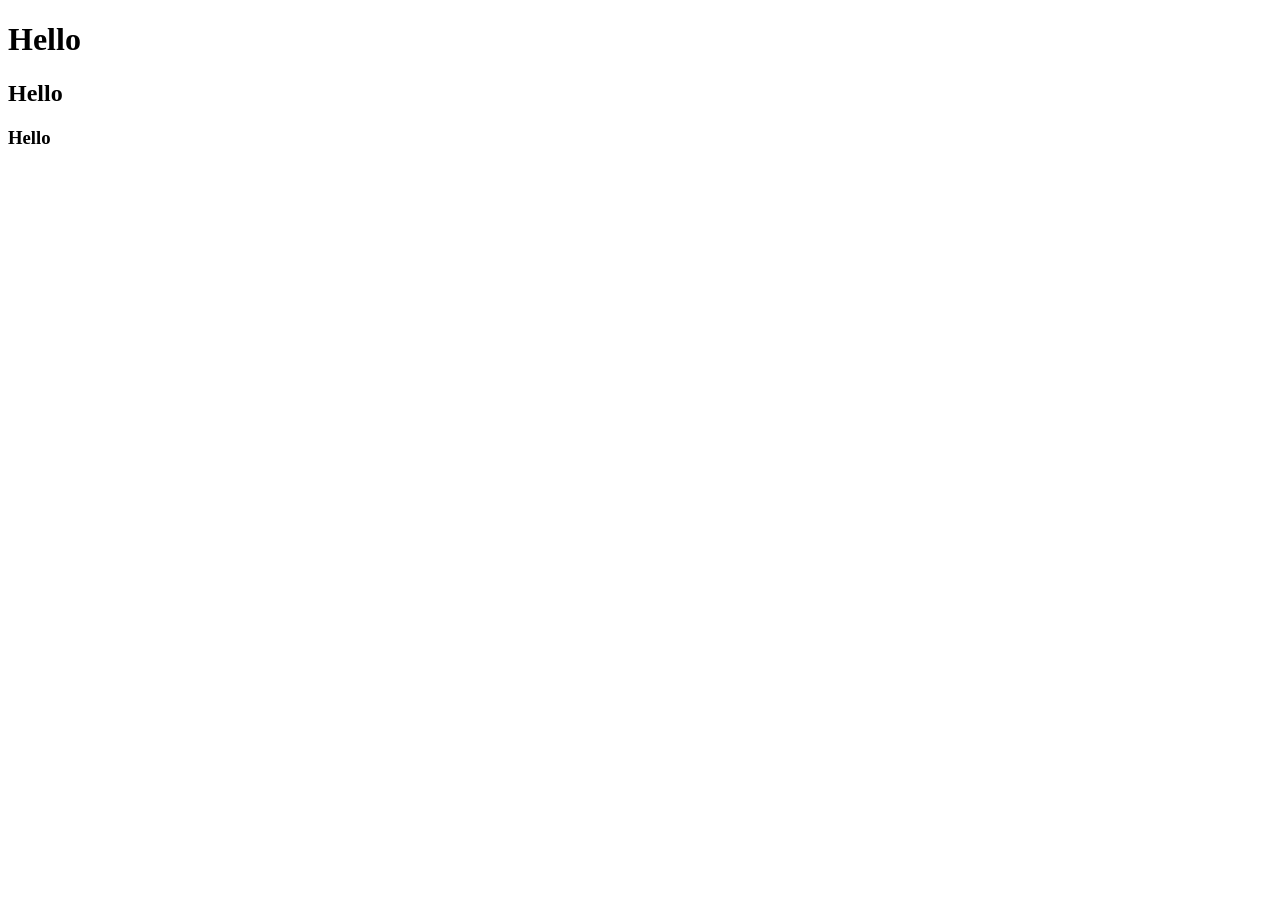
==== index.html @ 50a91ef4 "feat: update" ====
<!DOCTYPE html>
<html lang="en">
<head>
    <meta charset="UTF-8">
    <meta name="viewport" content="width=device-width, initial-scale=1.0">
    <title>Document</title>
</head>
<body>
    <h1>Hello</h1>
    <h2>Hello</h2>
    <h3>Hello</h3>
    
</body>
</html>
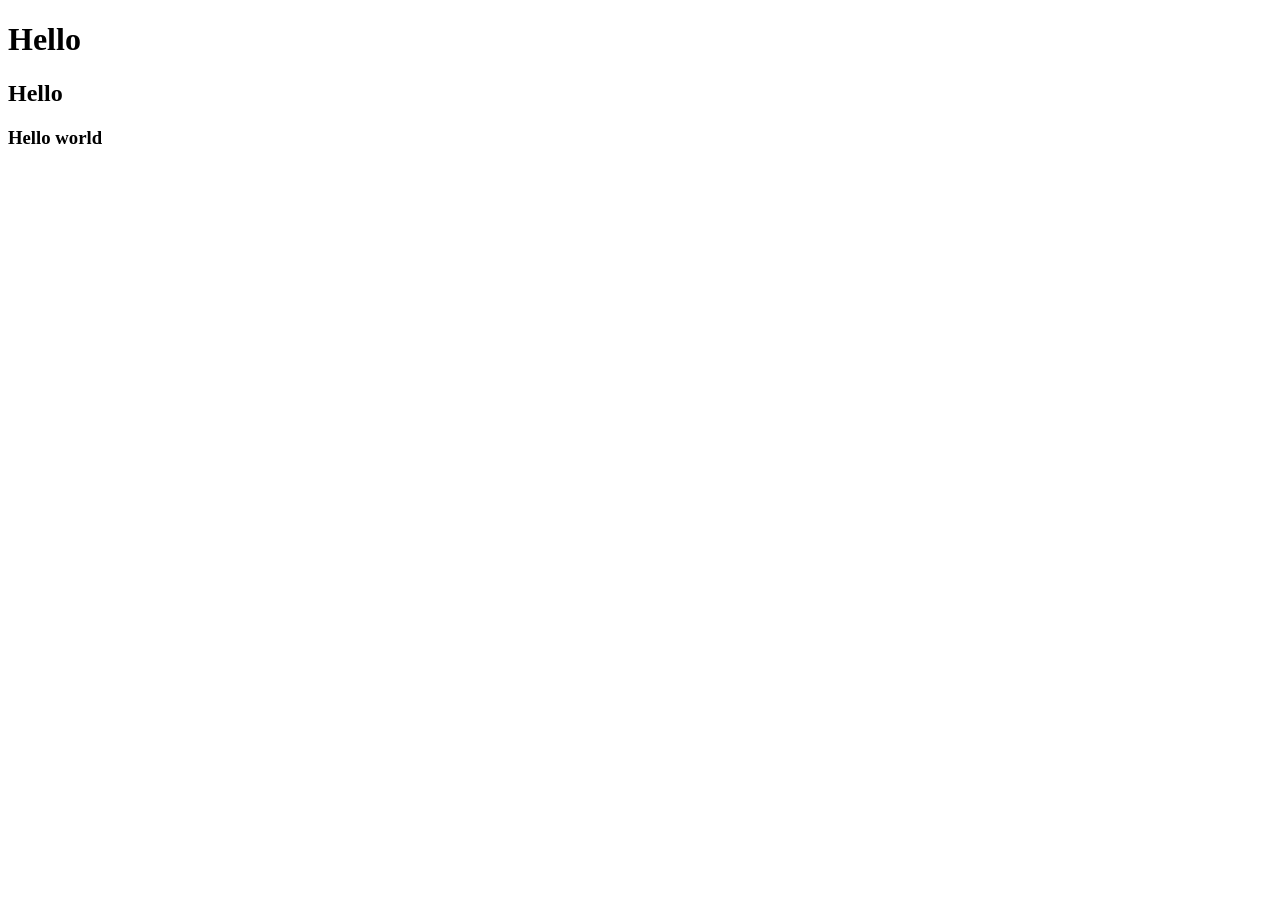
==== commit 549634f3: "update: add hello world text" ====
--- a/index.html
+++ b/index.html
@@ -8,7 +8,8 @@
 <body>
     <h1>Hello</h1>
     <h2>Hello</h2>
-    <h3>Hello</h3>
+    <h3>Hello world</h3>
+
     
 </body>
 </html>
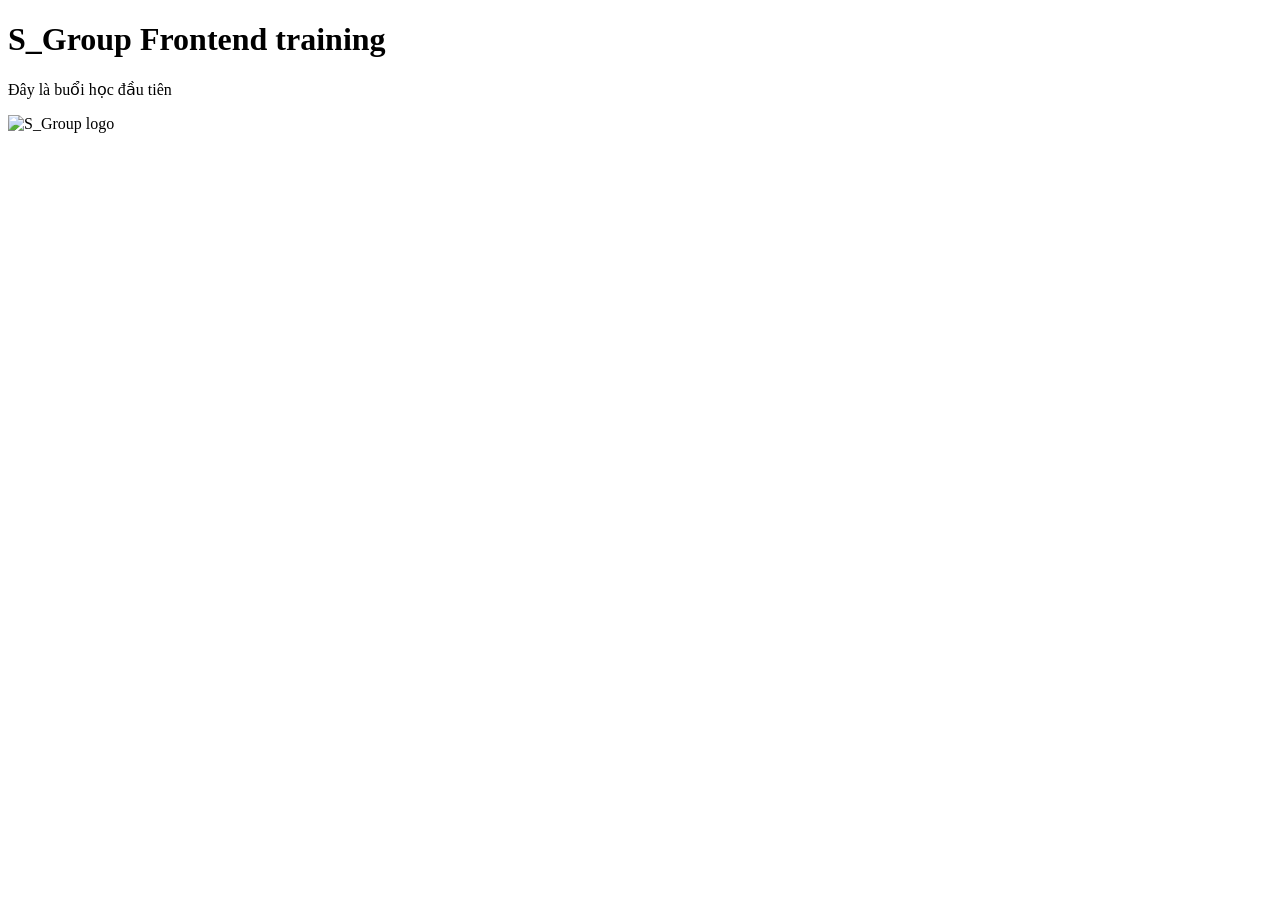
==== commit eff06798: "create: Intro" ====
--- a/index.html
+++ b/index.html
@@ -6,10 +6,9 @@
     <title>Document</title>
 </head>
 <body>
-    <h1>Hello</h1>
-    <h2>Hello</h2>
-    <h3>Hello world</h3>
-
+    <h1>S_Group Frontend training</h1>
+    <p> Đây là buổi học đầu tiên</p>
+    <img src="https://scontent.fsgn2-7.fna.fbcdn.net/v/t39.30808-6/453190037_804011805276480_1597646574210580664_n.jpg?_nc_cat=100&ccb=1-7&_nc_sid=1d70fc&_nc_ohc=deFjtNs9v-UQ7kNvwFpzNXl&_nc_oc=AdoxS9t87G4IK3hMfPjtBRkWKUGCkGawj8SduNxX-hYXJb0jg2TiSvunA2PKFdlXkKTSo5jW64fSMopc-u768IFk&_nc_zt=23&_nc_ht=scontent.fsgn2-7.fna&_nc_gid=Ti3LUOsdkS20_R6q62HB8Q&_nc_ss=7a3a8&oh=00_Af2UNPf5ihKCoE1u2Jyf0fsty6RPhyAGZXHyhKsg6Acumw&oe=69EBFCED" alt="S_Group logo">
     
 </body>
 </html>
